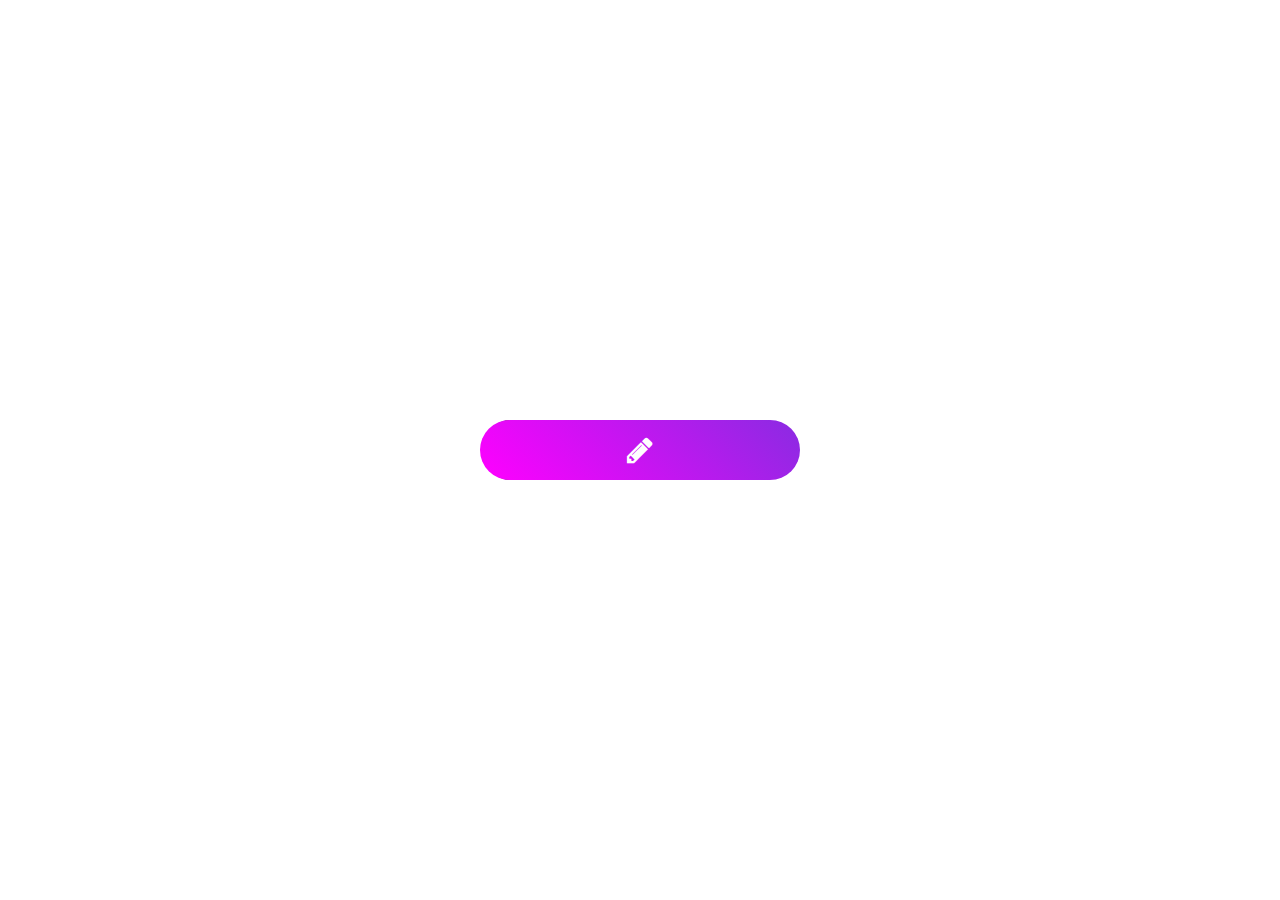
==== SocialMedia/index.html @ 573eb7e8 "First commit" ====
<!doctype html>
<html lang="en">
<head>
    <meta charset="UTF-8">
    <meta name="viewport"
          content="width=device-width, user-scalable=no, initial-scale=1.0, maximum-scale=1.0, minimum-scale=1.0">
    <meta http-equiv="X-UA-Compatible" content="ie=edge">
    <link rel="stylesheet" href="css/style.css">
    <link rel="stylesheet" href="https://cdnjs.cloudflare.com/ajax/libs/font-awesome/4.7.0/css/font-awesome.min.css" integrity="sha512-SfTiTlX6kk+qitfevl/7LibUOeJWlt9rbyDn92a1DqWOw9vWG2MFoays0sgObmWazO5BQPiFucnnEAjpAB+/Sw==" crossorigin="anonymous" referrerpolicy="no-referrer" />
    <title>Social Media Sharing UI Design</title>
</head>
<body>
<ul>
    <li><a href="#"><i class="fa fa-facebook" aria-hidden="true"></i></a></li>
    <li><a href="#"><i class="fa fa-twitter" aria-hidden="true"></i></a></li>
    <li><a href="#"><i class="fa fa-google-plus" aria-hidden="true"></i></a></li>
    <li><a href="#"><i class="fa fa-linkedin" aria-hidden="true"></i></a></li>
    <li><a href="#"><i class="fa fa-instagram" aria-hidden="true"></i></a></li>
</ul>
</body>
</html>
---- SocialMedia/css/style.css ----
body{
    margin: 0;
    padding: 0;
    font-family: sans-serif;
}

ul{
    position: absolute;
    top: 50%;
    left: 50%;
    transform: translate(-50%, -50%);
    margin: 0;
    padding: 0;
    display: flex;
    width: 320px;
    height: 60px;
}

ul:before{
    content: '\f040';
    font-family: fontAwesome;
    position: absolute;
    width: 100%;
    height: 100%;
    background: linear-gradient(45deg, #ff00ff, #8a2be2);
    border-radius: 30px;
    text-align: center;
    line-height: 60px;
    color: #ffffff;
    font-size: 30px;
    max-resolution: 0 2px;
    transition: 0.5s;
    z-index: 1;
}

ul:hover:before{
    width: 60px;
}


ul  li{
    position: absolute;
    list-style: none;
    transition: 1s;
}

ul li a{
    display: block;
    width: 60px;
    height: 60px;
    line-height: 60px;
    text-align: center;
    background: #262626;
    color: #fff;
    margin: 0 2px;
    border-radius: 50%;
    font-size: 30px;
    transition: 1s;
}

ul li:nth-child(1) a{
    background: #3b5999;
}

ul li:nth-child(2) a{
    background: #1DA1F2;
}

ul li:nth-child(3) a{
    background: #dd4b39;
}

ul li:nth-child(4) a{
    background: #0A66C2;
}

ul li:nth-child(5) a{
    background: #E4405F;
}

ul:hover li:nth-child(1) a{
    transform: translateX(64px) rotate(360deg);
    transition-delay: 0.8s;
}

ul:hover li:nth-child(2) a{
    transform: translateX(128px) rotate(360deg);
    transition-delay: 0.6s;
}

ul:hover li:nth-child(3) a{
    transform: translateX(192px) rotate(360deg);
    transition-delay: 0.4s;
}

ul:hover li:nth-child(4) a{
    transform: translateX(256px) rotate(360deg);
    transition-delay: 0.2s;
}

ul:hover li:nth-child(5) a{
    transform: translateX(320px) rotate(360deg);
    transition-delay: 0s;
}
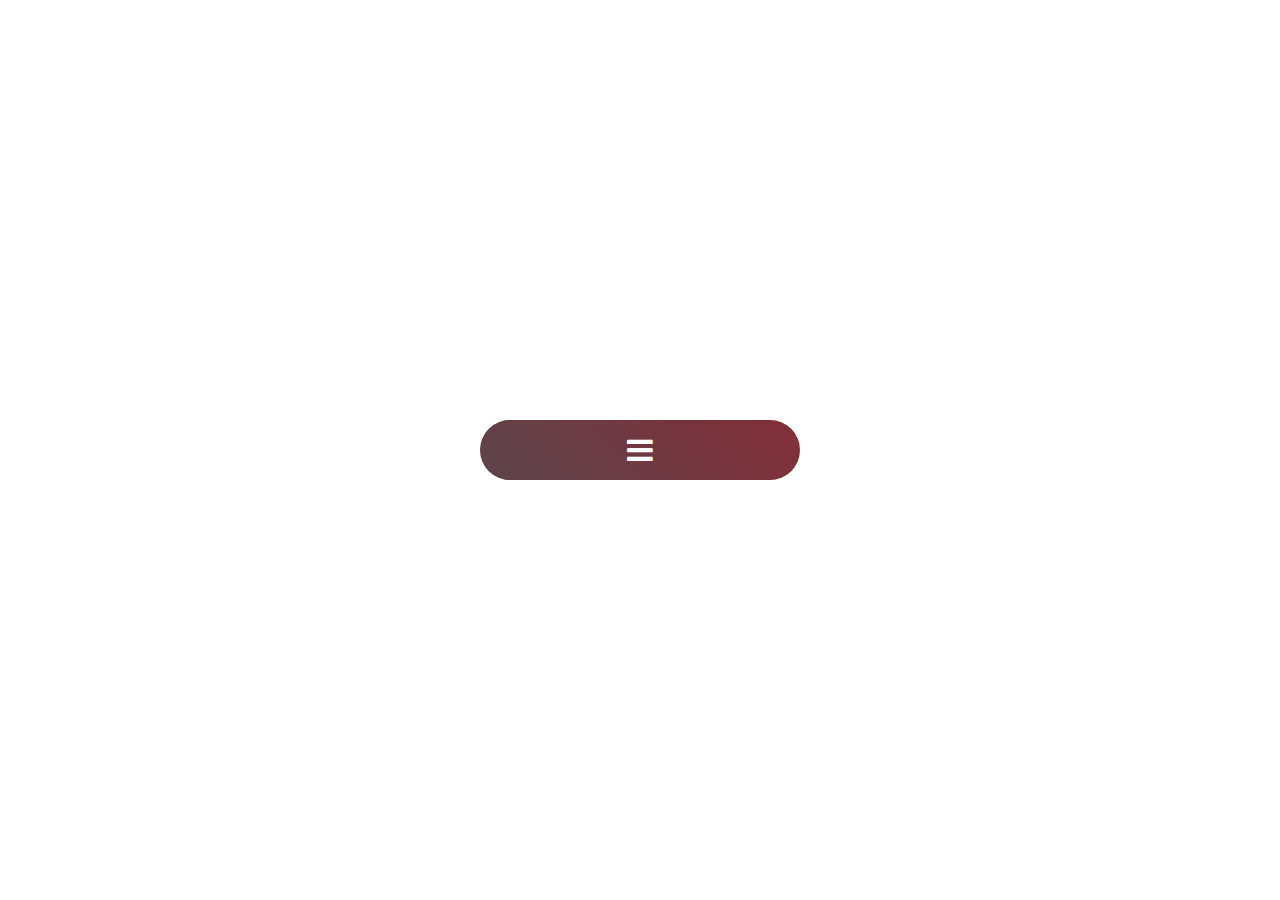
==== commit a4270fd4: "Navbar responsive" ====
--- a/SocialMedia/index.html
+++ b/SocialMedia/index.html
@@ -6,16 +6,18 @@
           content="width=device-width, user-scalable=no, initial-scale=1.0, maximum-scale=1.0, minimum-scale=1.0">
     <meta http-equiv="X-UA-Compatible" content="ie=edge">
     <link rel="stylesheet" href="css/style.css">
-    <link rel="stylesheet" href="https://cdnjs.cloudflare.com/ajax/libs/font-awesome/4.7.0/css/font-awesome.min.css" integrity="sha512-SfTiTlX6kk+qitfevl/7LibUOeJWlt9rbyDn92a1DqWOw9vWG2MFoays0sgObmWazO5BQPiFucnnEAjpAB+/Sw==" crossorigin="anonymous" referrerpolicy="no-referrer" />
+    <link rel="stylesheet" href="https://cdnjs.cloudflare.com/ajax/libs/font-awesome/4.7.0/css/font-awesome.min.css"
+          integrity="sha512-SfTiTlX6kk+qitfevl/7LibUOeJWlt9rbyDn92a1DqWOw9vWG2MFoays0sgObmWazO5BQPiFucnnEAjpAB+/Sw=="
+          crossorigin="anonymous" referrerpolicy="no-referrer"/>
     <title>Social Media Sharing UI Design</title>
 </head>
 <body>
 <ul>
-    <li><a href="#"><i class="fa fa-facebook" aria-hidden="true"></i></a></li>
-    <li><a href="#"><i class="fa fa-twitter" aria-hidden="true"></i></a></li>
-    <li><a href="#"><i class="fa fa-google-plus" aria-hidden="true"></i></a></li>
-    <li><a href="#"><i class="fa fa-linkedin" aria-hidden="true"></i></a></li>
-    <li><a href="#"><i class="fa fa-instagram" aria-hidden="true"></i></a></li>
+    <li><a href="#"><i class="fa fa-eye" aria-hidden="true"></i></a></li>
+    <li><a href="#"><i class="fa fa-info" aria-hidden="true"></i></a></li>
+    <li><a href="#"><i class="fa fa-pencil" aria-hidden="true"></i></a></li>
+    <li><a href="#"><i class="fa fa-trash-o" aria-hidden="true"></i></a></li>
 </ul>
 </body>
+
 </html>--- a/SocialMedia/css/style.css
+++ b/SocialMedia/css/style.css
@@ -1,10 +1,10 @@
-body{
+body {
     margin: 0;
     padding: 0;
     font-family: sans-serif;
 }
 
-ul{
+ul {
     position: absolute;
     top: 50%;
     left: 50%;
@@ -16,35 +16,33 @@
     height: 60px;
 }
 
-ul:before{
-    content: '\f040';
-    font-family: fontAwesome;
+ul:before {
+    content: '\f0c9';
+    font-family: FontAwesome;
     position: absolute;
     width: 100%;
     height: 100%;
-    background: linear-gradient(45deg, #ff00ff, #8a2be2);
+    background: linear-gradient(45deg, #5c444a, #842e39);
     border-radius: 30px;
     text-align: center;
     line-height: 60px;
     color: #ffffff;
     font-size: 30px;
-    max-resolution: 0 2px;
     transition: 0.5s;
     z-index: 1;
 }
 
-ul:hover:before{
+ul:hover:before {
     width: 60px;
 }
 
-
-ul  li{
+ul li {
     position: absolute;
     list-style: none;
     transition: 1s;
 }
 
-ul li a{
+ul li a {
     display: block;
     width: 60px;
     height: 60px;
@@ -58,48 +56,52 @@
     transition: 1s;
 }
 
-ul li:nth-child(1) a{
-    background: #3b5999;
+ul li:nth-child(1) a {
+    background: #0e7c36;
 }
 
-ul li:nth-child(2) a{
-    background: #1DA1F2;
+ul li:nth-child(2) a {
+    background: #23d7fd;
 }
 
-ul li:nth-child(3) a{
-    background: #dd4b39;
+ul li:nth-child(3) a {
+    background: #5b500d;
 }
 
-ul li:nth-child(4) a{
-    background: #0A66C2;
+ul li:nth-child(4) a {
+    background: #e63737;
 }
 
-ul li:nth-child(5) a{
+ul li:nth-child(5) a {
     background: #E4405F;
 }
 
-ul:hover li:nth-child(1) a{
+ul:hover li:nth-child(1) a {
     transform: translateX(64px) rotate(360deg);
     transition-delay: 0.8s;
 }
 
-ul:hover li:nth-child(2) a{
+ul:hover li:nth-child(2) a {
     transform: translateX(128px) rotate(360deg);
     transition-delay: 0.6s;
 }
 
-ul:hover li:nth-child(3) a{
+ul:hover li:nth-child(3) a {
     transform: translateX(192px) rotate(360deg);
     transition-delay: 0.4s;
 }
 
-ul:hover li:nth-child(4) a{
+ul:hover li:nth-child(4) a {
     transform: translateX(256px) rotate(360deg);
     transition-delay: 0.2s;
 }
 
-ul:hover li:nth-child(5) a{
+ul:hover li:nth-child(5) a {
     transform: translateX(320px) rotate(360deg);
     transition-delay: 0s;
 }
 
+ul li a i:hover {
+    transform: scale(1.2); /* Aumenta el tamaño del icono */
+    transition: 0.2s; /* Hace la animación más rápida */
+}
